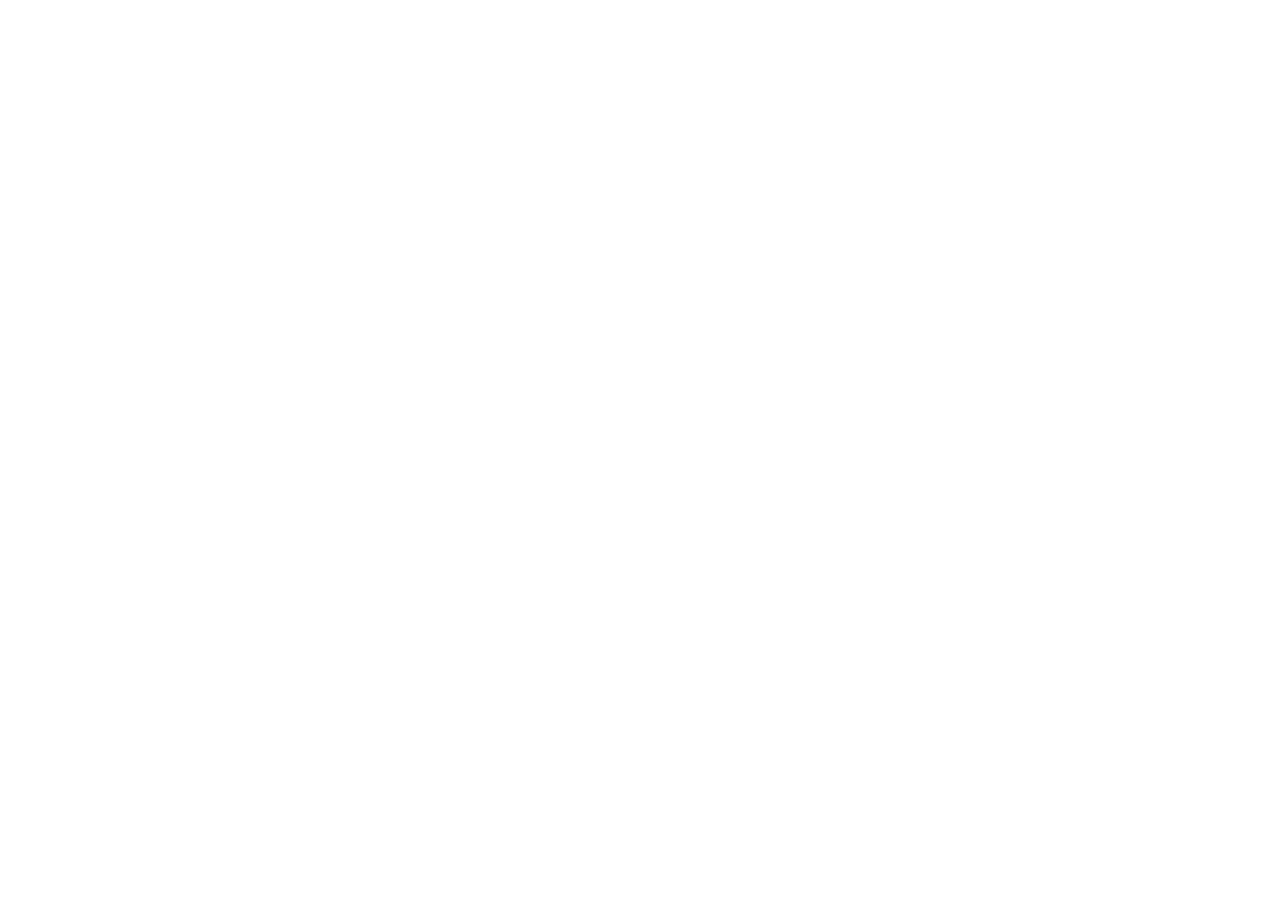
==== flex.html @ 44658e3c "Aula Flex shrink" ====
<!DOCTYPE html>
<html lang="en">
  <head>
    <meta charset="UTF-8" />
    <meta http-equiv="X-UA-Compatible" content="IE=edge" />
    <meta name="viewport" content="width=device-width, initial-scale=1.0" />
    <title>Fundamentos - Flex</title>
    <style>
      .flex-container {
        display: flex;
        border: 1px solid black;
        max-width: 400px;
      }
      .item {
        background-color: brown;
        color: white;
        font-size: 24px;
        text-align: center;
      }
      .flex-1 {
        flex: 1;
        /*Estou informando no CSS 
          grow = 1, shrink = 1, basis = 0 */
      }
    </style>
  </head>
  <body></body>
</html>
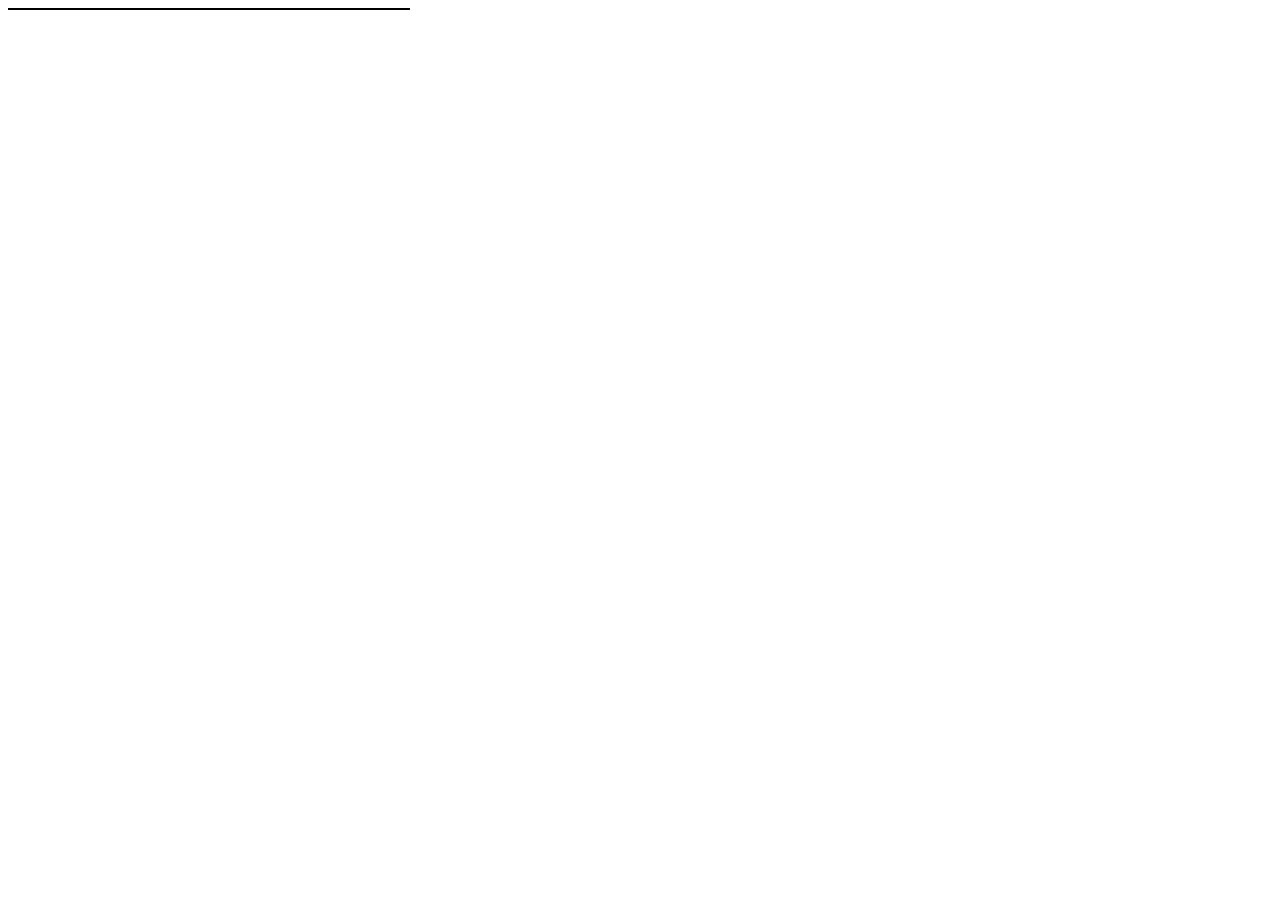
==== commit 84562dcb: "Aula flexis basis" ====
--- a/flex.html
+++ b/flex.html
@@ -24,5 +24,13 @@
       }
     </style>
   </head>
-  <body></body>
+  <body>
+    <div class="flex-container">
+      <div class="item"></div>
+      <div class="item"></div>
+      <div class="item"></div>
+      <div class="item"></div>
+      <div class="item"></div>
+    </div>
+  </body>
 </html>
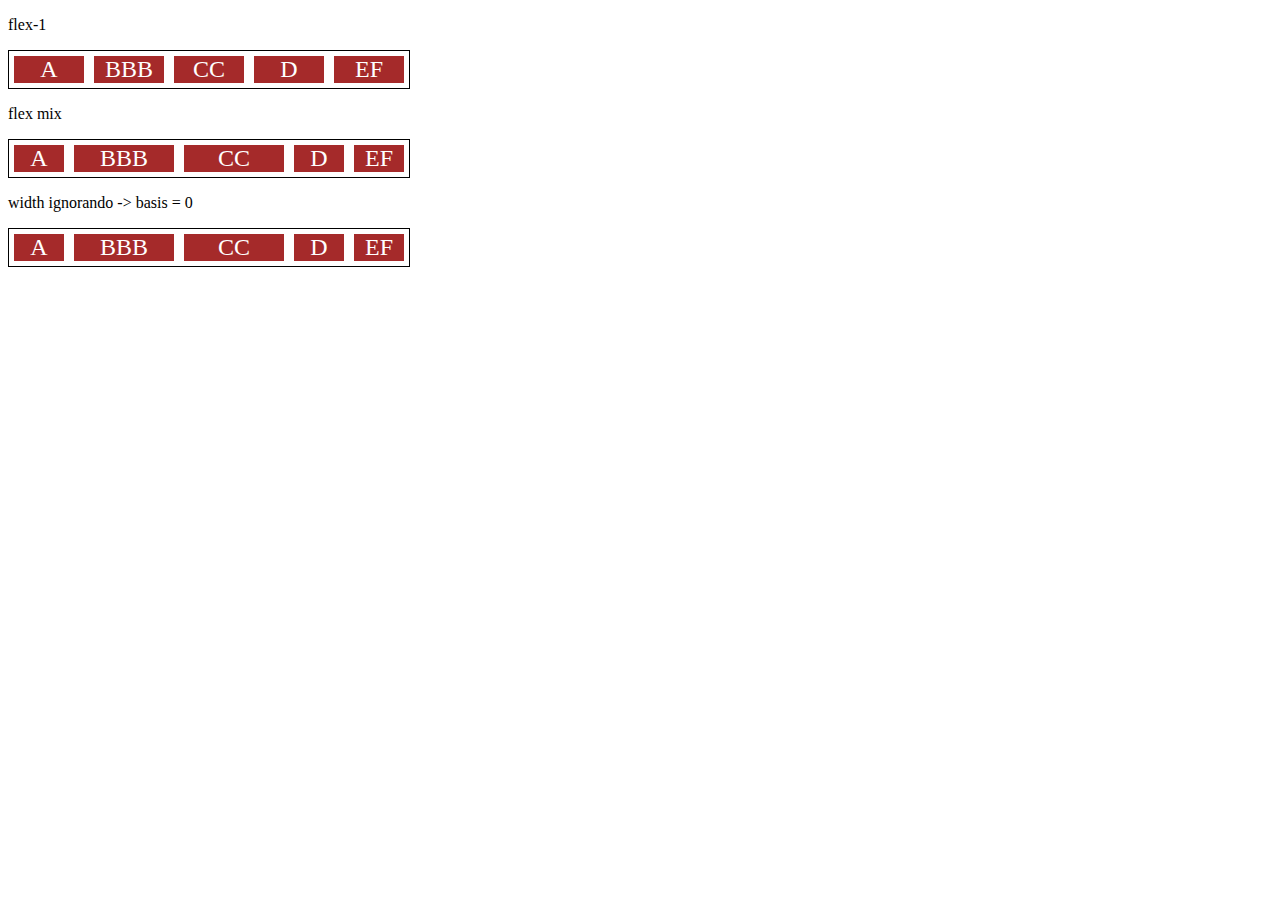
==== commit 3f2e1c7f: "aula flex continuacao" ====
--- a/flex.html
+++ b/flex.html
@@ -10,27 +10,57 @@
         display: flex;
         border: 1px solid black;
         max-width: 400px;
+        margin-bottom: 10px;
       }
       .item {
         background-color: brown;
         color: white;
         font-size: 24px;
         text-align: center;
+        margin: 5px;
       }
       .flex-1 {
         flex: 1;
         /*Estou informando no CSS 
           grow = 1, shrink = 1, basis = 0 */
       }
+
+      .flex-2 {
+        flex: 2;
+      }
+
+      .largura {
+        width: 200px;
+        /*min-width: 250px;*/
+      }
     </style>
   </head>
   <body>
+    <p>flex-1</p>
     <div class="flex-container">
-      <div class="item"></div>
-      <div class="item"></div>
-      <div class="item"></div>
-      <div class="item"></div>
-      <div class="item"></div>
+      <div class="item flex-1">A</div>
+      <div class="item flex-1">BBB</div>
+      <div class="item flex-1">CC</div>
+      <div class="item flex-1">D</div>
+      <div class="item flex-1">EF</div>
+    </div>
+
+    <p>flex mix</p>
+    <div class="flex-container">
+      <div class="item flex-1">A</div>
+      <div class="item flex-2">BBB</div>
+      <div class="item flex-2">CC</div>
+      <div class="item flex-1">D</div>
+      <div class="item flex-1">EF</div>
+    </div>
+
+    <p>width ignorando -> basis = 0</p>
+    <div class="flex-container">
+      <div class="item flex-1 largura">A</div>
+      <div class="item flex-2 largura">BBB</div>
+      <div class="item flex-2 largura">CC</div>
+      <div class="item flex-1 largura">D</div>
+      <div class="item flex-1 largura">EF</div>
     </div>
   </body>
 </html>
